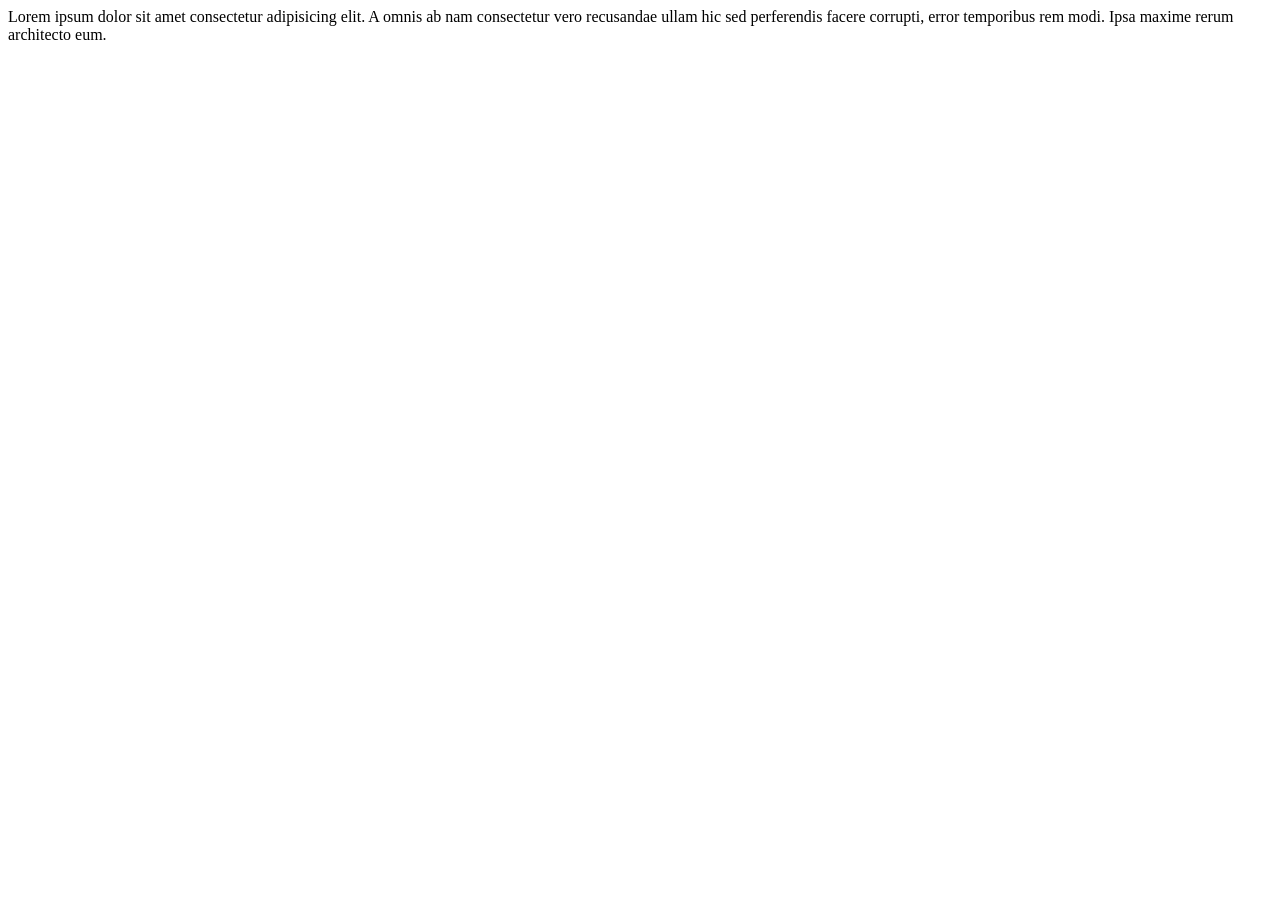
==== index.html @ c5556bba "created html file" ====
<!DOCTYPE html>
<html lang="en">
<head>
    <meta charset="UTF-8">
    <meta name="viewport" content="width=device-width, initial-scale=1.0">
    <title>Document</title>
    <link rel="stylesheet" href="1.css">
</head>
<body>
    <div>
        Lorem ipsum dolor sit amet consectetur adipisicing elit. A omnis ab nam consectetur vero recusandae ullam hic sed perferendis facere corrupti, error temporibus rem modi. Ipsa maxime rerum architecto eum.
    </div>
</body>
</html>
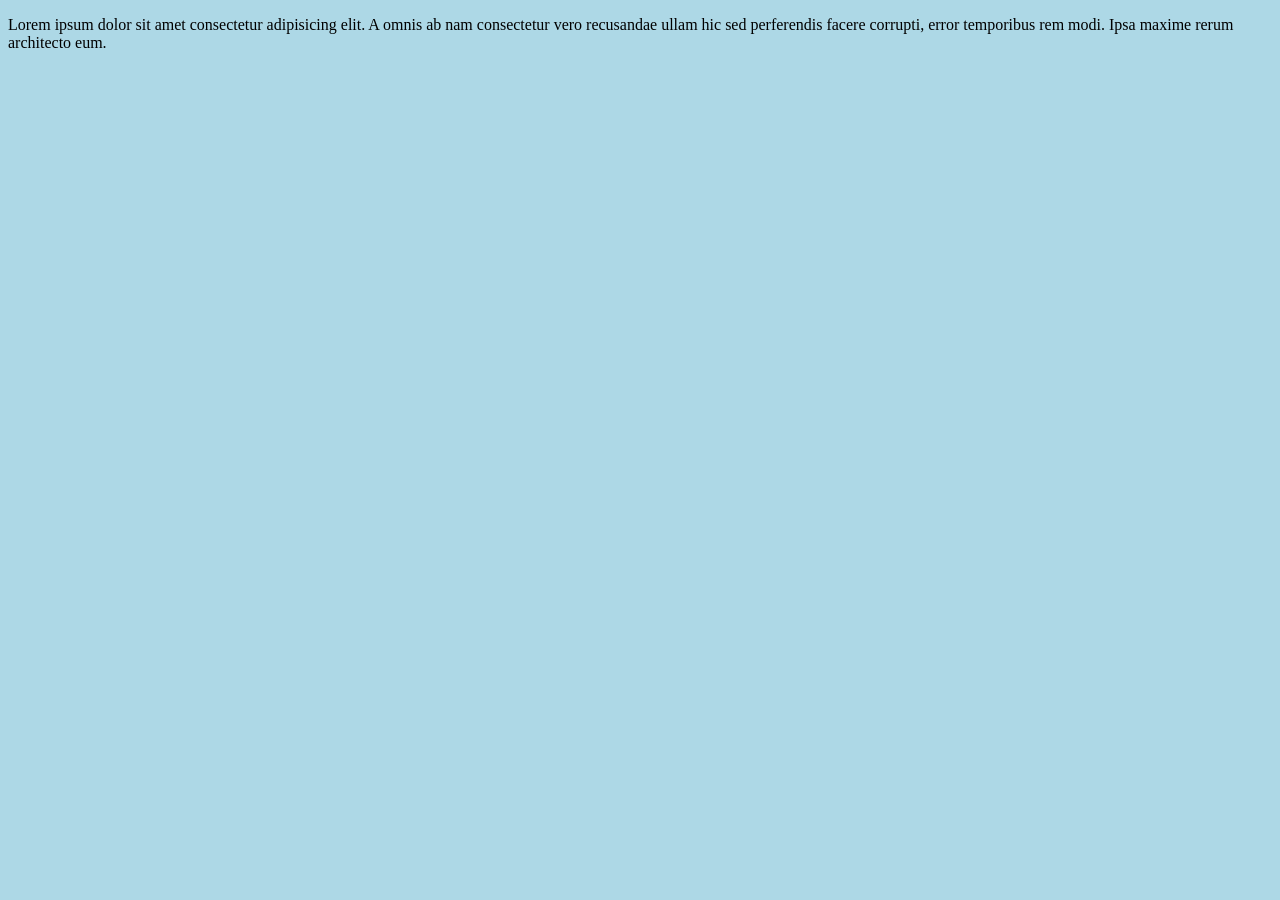
==== commit 2257498d: "added mediaqueries to file" ====
--- a/index.html
+++ b/index.html
@@ -1,14 +1,13 @@
 <!DOCTYPE html>
 <html lang="en">
 <head>
-    <meta charset="UTF-8">
-    <meta name="viewport" content="width=device-width, initial-scale=1.0">
     <title>Document</title>
     <link rel="stylesheet" href="1.css">
 </head>
 <body>
     <div>
-        Lorem ipsum dolor sit amet consectetur adipisicing elit. A omnis ab nam consectetur vero recusandae ullam hic sed perferendis facere corrupti, error temporibus rem modi. Ipsa maxime rerum architecto eum.
+        <p>Lorem ipsum dolor sit amet consectetur adipisicing elit. A omnis ab nam consectetur vero recusandae ullam hic sed perferendis facere corrupti, error temporibus rem modi. Ipsa maxime rerum architecto eum.
+        </p>
     </div>
 </body>
 </html>
--- a/1.css
+++ b/1.css
@@ -0,0 +1,18 @@
+body{
+    background-color: antiquewhite;
+}
+@media screen and (min-width: 900px) {
+    body{
+        background-color: lightblue;
+    }
+}
+@media screen and (max-width: 700px){
+    body {
+        background-color: pink;
+    }
+}
+@media screen and (max-width: 700px){
+    p{
+        display: none;
+    }
+}
